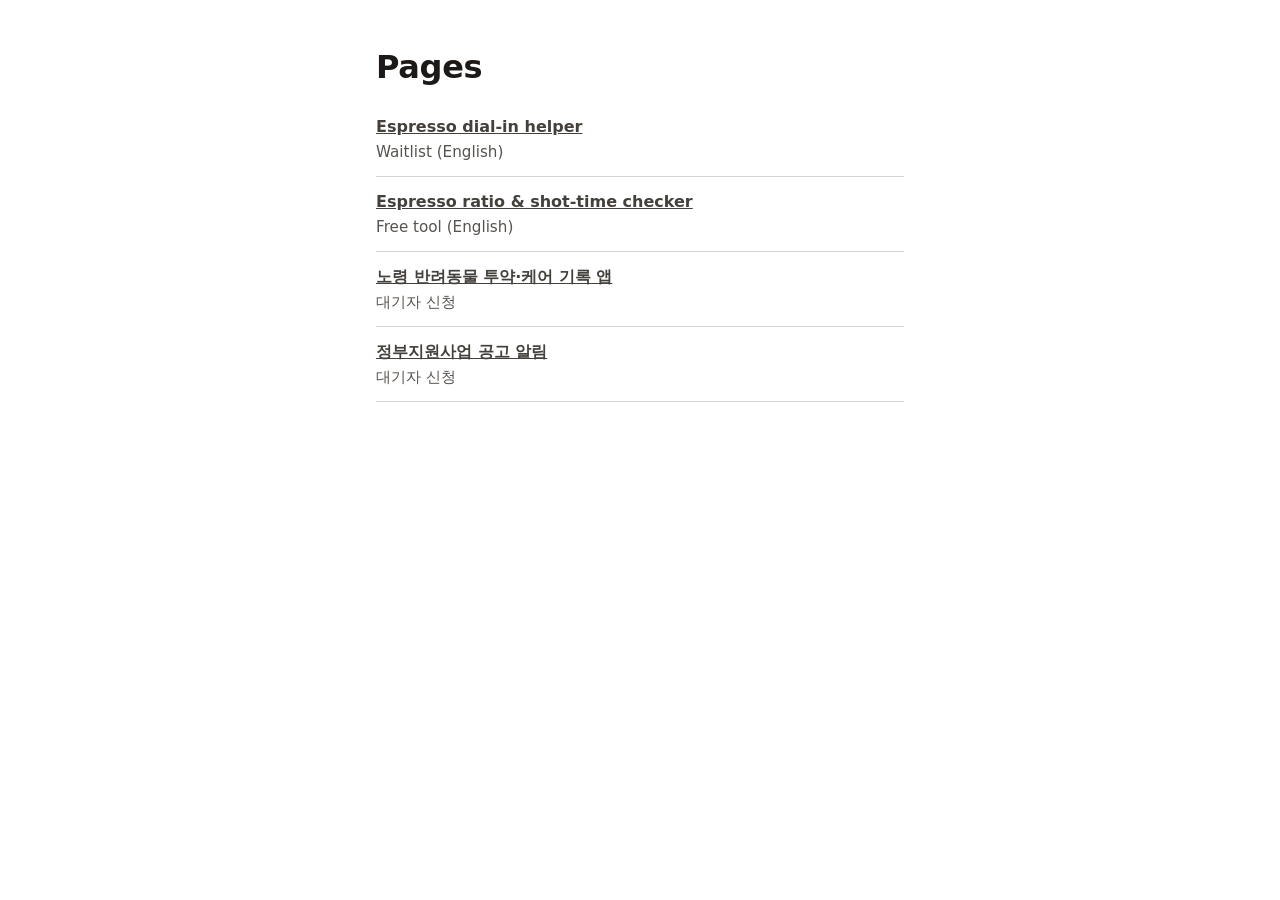
==== index.html @ dded7889 "Waitlist pages and free espresso calculator Co-Authored-By: Claude Opus 5.5 <noreply@anthropic.com> " ====
<!doctype html>
<html lang="ko">
<head>
<meta charset="utf-8">
<meta name="viewport" content="width=device-width, initial-scale=1">
<title>Waitlist Pages</title>
<meta name="description" content="준비 중인 서비스의 대기자 신청 페이지 목록.">
<meta property="og:title" content="Waitlist Pages">
<meta property="og:description" content="준비 중인 서비스의 대기자 신청 페이지 목록.">
<meta property="og:type" content="website">
<link rel="stylesheet" href="assets/style.css">
<style>:root { --accent: #44403c; }</style>
<script src="assets/config.js"></script>
</head>
<body>
<main>
  <h1>Pages</h1>
  <ul class="hub">
    <li><a href="espresso/index.html">Espresso dial-in helper</a><span>Waitlist (English)</span></li>
    <li><a href="espresso/calculator.html">Espresso ratio &amp; shot-time checker</a><span>Free tool (English)</span></li>
    <li><a href="pet/index.html">노령 반려동물 투약·케어 기록 앱</a><span>대기자 신청</span></li>
    <li><a href="jiwon/index.html">정부지원사업 공고 알림</a><span>대기자 신청</span></li>
  </ul>
</main>
</body>
</html>
---- assets/style.css ----
:root {
  --accent: #2b5fd9;
  --accent-ink: #ffffff;
  --bg: #ffffff;
  --surface: #f5f5f4;
  --text: #1c1917;
  --muted: #57534e;
  --line: #d6d3d1;
  --ok: #166534;
  --err: #b91c1c;
}
* { box-sizing: border-box; }
html { -webkit-text-size-adjust: 100%; }
body {
  margin: 0;
  background: var(--bg);
  color: var(--text);
  font: 16px/1.6 system-ui, -apple-system, "Segoe UI", Roboto, "Apple SD Gothic Neo", "Malgun Gothic", "Noto Sans KR", sans-serif;
  word-break: keep-all;
  overflow-wrap: anywhere;
}
main, footer { max-width: 560px; margin: 0 auto; padding: 0 16px; }
main { padding-top: 48px; padding-bottom: 32px; }
h1 { font-size: 2rem; line-height: 1.2; margin: 0 0 12px; letter-spacing: -0.01em; }
h2 { font-size: 1.15rem; margin: 32px 0 8px; }
.sub { font-size: 1.1rem; color: var(--muted); margin: 0 0 24px; }
.eyebrow { color: var(--accent); font-weight: 700; font-size: .85rem; letter-spacing: .04em; text-transform: uppercase; margin: 0 0 8px; }
ul.points { list-style: none; padding: 0; margin: 0 0 28px; }
ul.points li { padding: 8px 0 8px 28px; position: relative; border-bottom: 1px solid var(--line); }
ul.points li::before { content: ""; position: absolute; left: 4px; top: 17px; width: 10px; height: 10px; border-radius: 50%; background: var(--accent); }

.card { background: var(--surface); border-radius: 12px; padding: 20px 16px; }
label { display: block; font-weight: 600; margin: 0 0 6px; }
.opt { font-weight: 400; color: var(--muted); }
.field { margin-bottom: 16px; }
input[type=email], input[type=text], input[type=number], select {
  width: 100%; font: inherit; padding: 12px; border: 1px solid #a8a29e; border-radius: 8px; background: #fff; color: var(--text);
}
input:focus-visible, select:focus-visible, button:focus-visible { outline: 3px solid var(--accent); outline-offset: 2px; }
fieldset { border: 0; padding: 0; margin: 0 0 16px; min-width: 0; }
legend { font-weight: 600; margin-bottom: 6px; padding: 0; }
.radio { display: flex; align-items: center; gap: 10px; font-weight: 400; margin: 0; padding: 6px 0; }
.radio input, .check input { width: 20px; height: 20px; margin: 0; accent-color: var(--accent); flex: none; }
.check { display: flex; align-items: center; gap: 10px; font-weight: 400; }
button {
  width: 100%; font: inherit; font-weight: 700; padding: 14px; border: 0; border-radius: 8px;
  background: var(--accent); color: var(--accent-ink); cursor: pointer;
}
button:disabled { opacity: .6; cursor: default; }
.notice { font-size: .875rem; color: var(--muted); margin: 12px 0 0; }
.status { margin: 16px 0 0; padding: 12px; border-radius: 8px; font-weight: 600; background: #fff; border-left: 4px solid var(--accent); }
.status.ok { border-color: var(--ok); color: var(--ok); }
.status.err { border-color: var(--err); color: var(--err); }
.referral { margin-top: 12px; padding: 12px; background: #fff; border-radius: 8px; }
.referral a { color: var(--accent); word-break: break-all; }
a { color: var(--accent); }

.result { margin-top: 20px; padding: 16px; border-radius: 12px; background: #fff; border: 2px solid var(--accent); }
.result .ratio { font-size: 2rem; font-weight: 800; margin: 0; font-variant-numeric: tabular-nums; }
.result .advice { font-size: 1.15rem; font-weight: 700; margin: 4px 0 0; }
.result .detail { color: var(--muted); margin: 6px 0 0; font-size: .95rem; }
.cta { margin-top: 24px; padding: 16px; border-radius: 12px; background: var(--accent); color: var(--accent-ink); }
.cta a { color: var(--accent-ink); font-weight: 700; }
.row { display: grid; grid-template-columns: repeat(3, minmax(0, 1fr)); gap: 10px; }
.ref { font-size: .85rem; color: var(--muted); margin-top: 24px; }

.hub li { padding: 12px 0; border-bottom: 1px solid var(--line); }
.hub { list-style: none; padding: 0; }
.hub a { font-weight: 700; }
.hub span { display: block; color: var(--muted); font-size: .95rem; }

footer { padding-top: 16px; padding-bottom: 40px; color: var(--muted); font-size: .875rem; border-top: 1px solid var(--line); }
footer p { margin: 4px 0; }
[hidden] { display: none !important; }
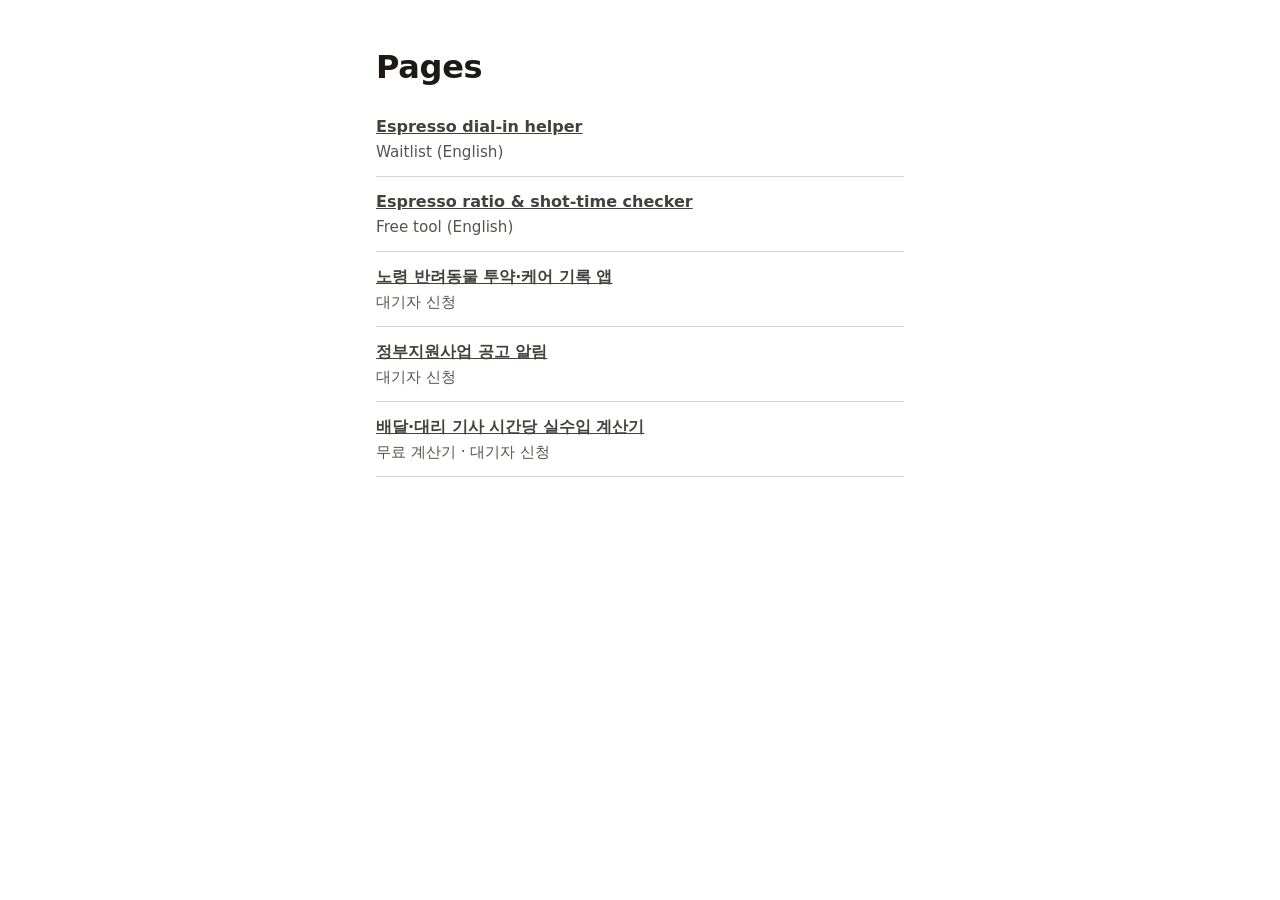
==== commit dad25992: "Add driver hourly net-income calculator with waitlist Co-Authored-By: Claude Opus 5.5 <noreply@anthr" ====
--- a/index.html
+++ b/index.html
@@ -20,6 +20,7 @@
     <li><a href="espresso/calculator.html">Espresso ratio &amp; shot-time checker</a><span>Free tool (English)</span></li>
     <li><a href="pet/index.html">노령 반려동물 투약·케어 기록 앱</a><span>대기자 신청</span></li>
     <li><a href="jiwon/index.html">정부지원사업 공고 알림</a><span>대기자 신청</span></li>
+    <li><a href="driver/index.html">배달·대리 기사 시간당 실수입 계산기</a><span>무료 계산기 · 대기자 신청</span></li>
   </ul>
 </main>
 </body>
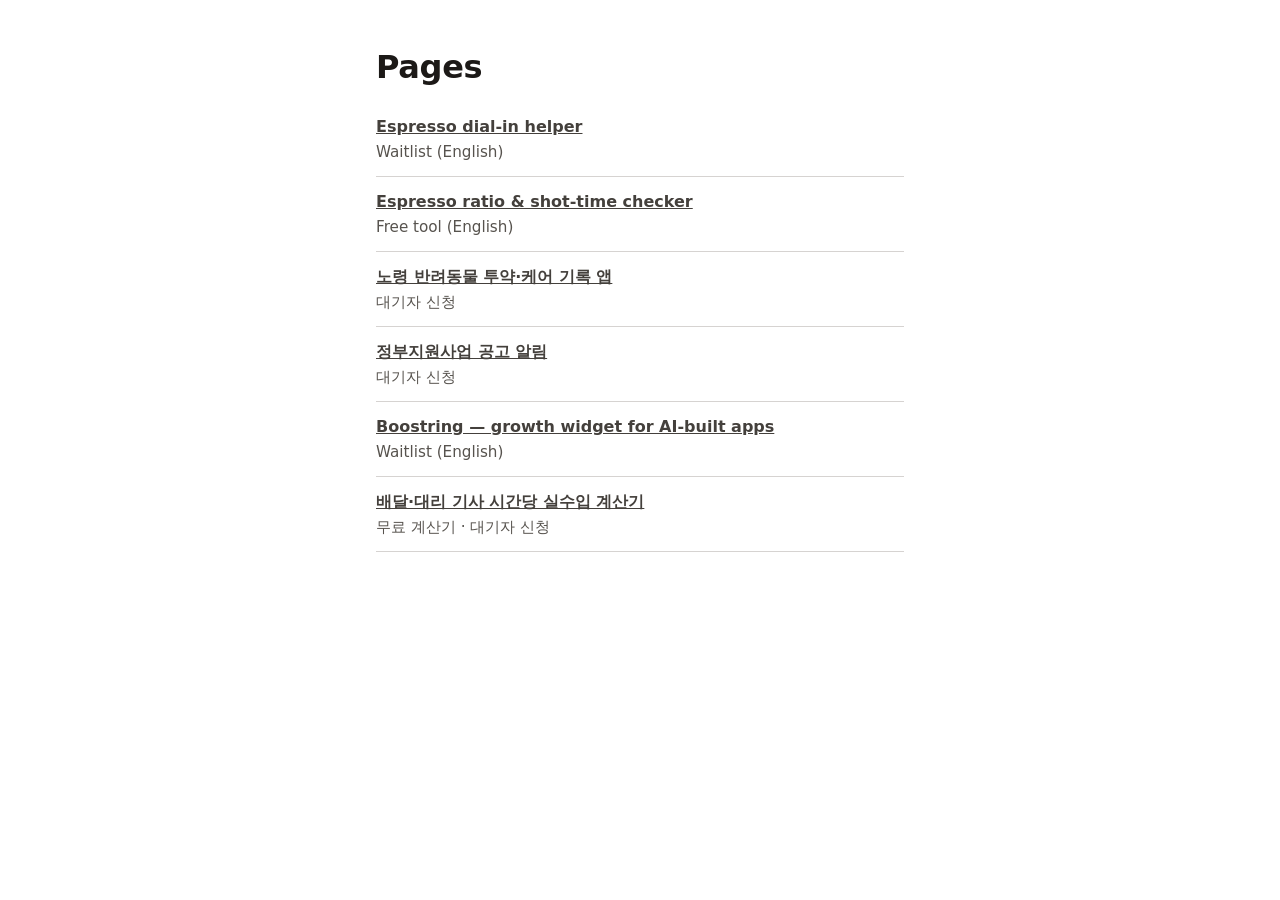
==== commit e353210c: "Add Boostring growth-widget waitlist page Co-Authored-By: Claude Opus 5.5 <noreply@anthropic.com> Cl" ====
--- a/index.html
+++ b/index.html
@@ -20,6 +20,7 @@
     <li><a href="espresso/calculator.html">Espresso ratio &amp; shot-time checker</a><span>Free tool (English)</span></li>
     <li><a href="pet/index.html">노령 반려동물 투약·케어 기록 앱</a><span>대기자 신청</span></li>
     <li><a href="jiwon/index.html">정부지원사업 공고 알림</a><span>대기자 신청</span></li>
+    <li><a href="boost/index.html">Boostring — growth widget for AI-built apps</a><span>Waitlist (English)</span></li>
     <li><a href="driver/index.html">배달·대리 기사 시간당 실수입 계산기</a><span>무료 계산기 · 대기자 신청</span></li>
   </ul>
 </main>
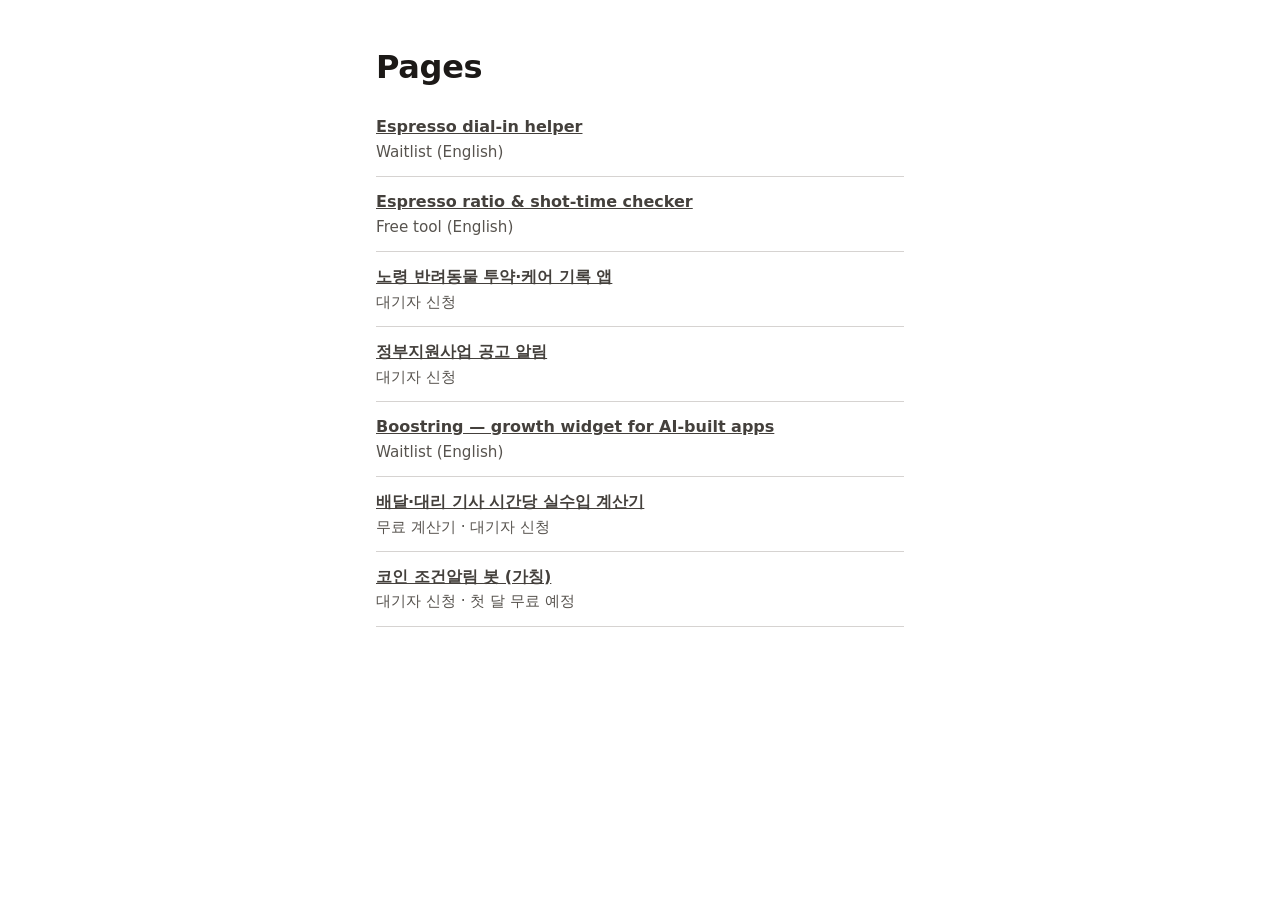
==== commit f908a3b2: "Add coin condition-alert waitlist page; unify form subjects to Waitlist: Co-Authored-By: Claude Opus" ====
--- a/index.html
+++ b/index.html
@@ -22,6 +22,7 @@
     <li><a href="jiwon/index.html">정부지원사업 공고 알림</a><span>대기자 신청</span></li>
     <li><a href="boost/index.html">Boostring — growth widget for AI-built apps</a><span>Waitlist (English)</span></li>
     <li><a href="driver/index.html">배달·대리 기사 시간당 실수입 계산기</a><span>무료 계산기 · 대기자 신청</span></li>
+    <li><a href="coin/index.html">코인 조건알림 봇 (가칭)</a><span>대기자 신청 · 첫 달 무료 예정</span></li>
   </ul>
 </main>
 </body>
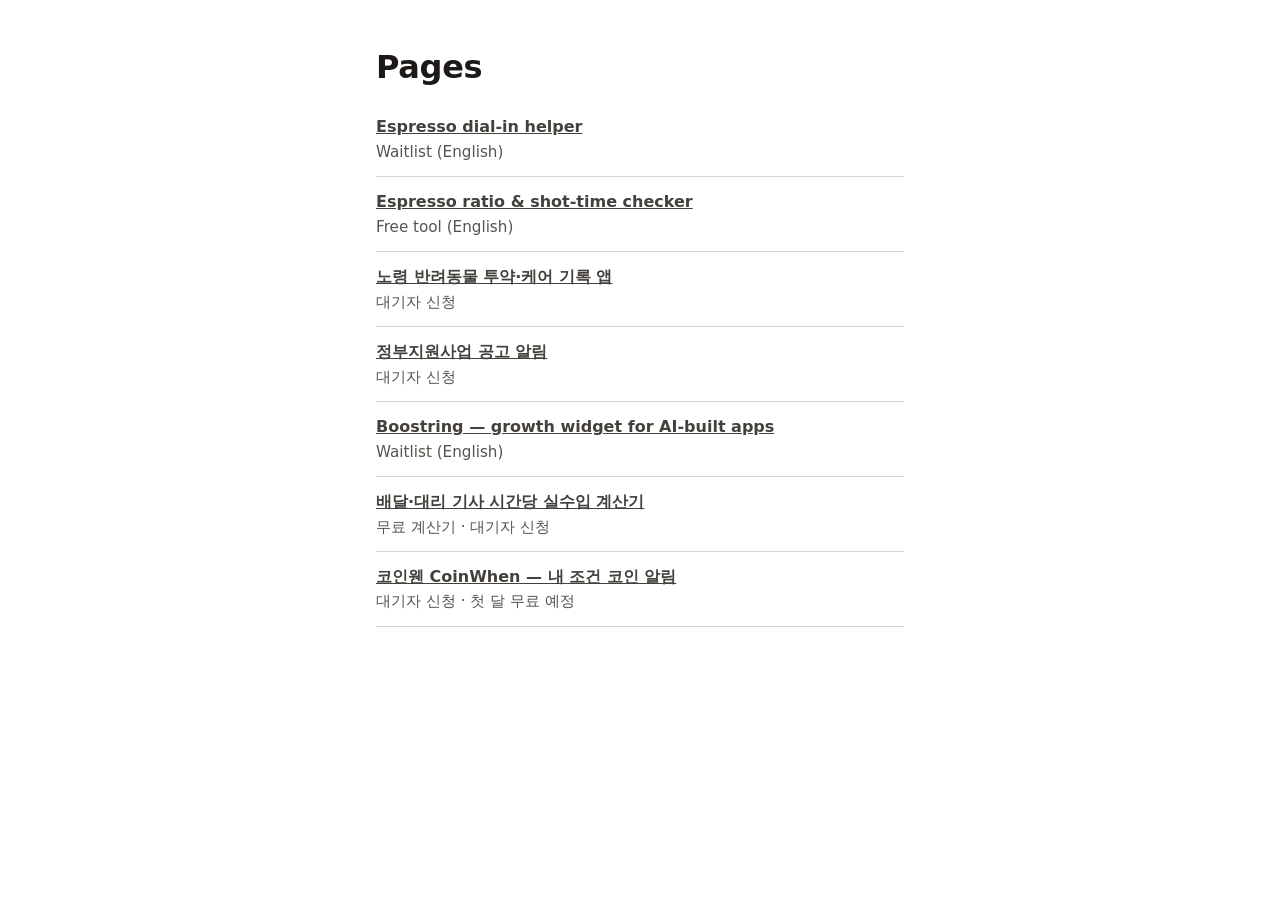
==== commit 17acbde8: "Rename coin service to CoinWhen; form.js supports Apps Script endpoints Co-Authored-By: Claude Opus " ====
--- a/index.html
+++ b/index.html
@@ -22,7 +22,7 @@
     <li><a href="jiwon/index.html">정부지원사업 공고 알림</a><span>대기자 신청</span></li>
     <li><a href="boost/index.html">Boostring — growth widget for AI-built apps</a><span>Waitlist (English)</span></li>
     <li><a href="driver/index.html">배달·대리 기사 시간당 실수입 계산기</a><span>무료 계산기 · 대기자 신청</span></li>
-    <li><a href="coin/index.html">코인 조건알림 봇 (가칭)</a><span>대기자 신청 · 첫 달 무료 예정</span></li>
+    <li><a href="coin/index.html">코인웬 CoinWhen — 내 조건 코인 알림</a><span>대기자 신청 · 첫 달 무료 예정</span></li>
   </ul>
 </main>
 </body>
